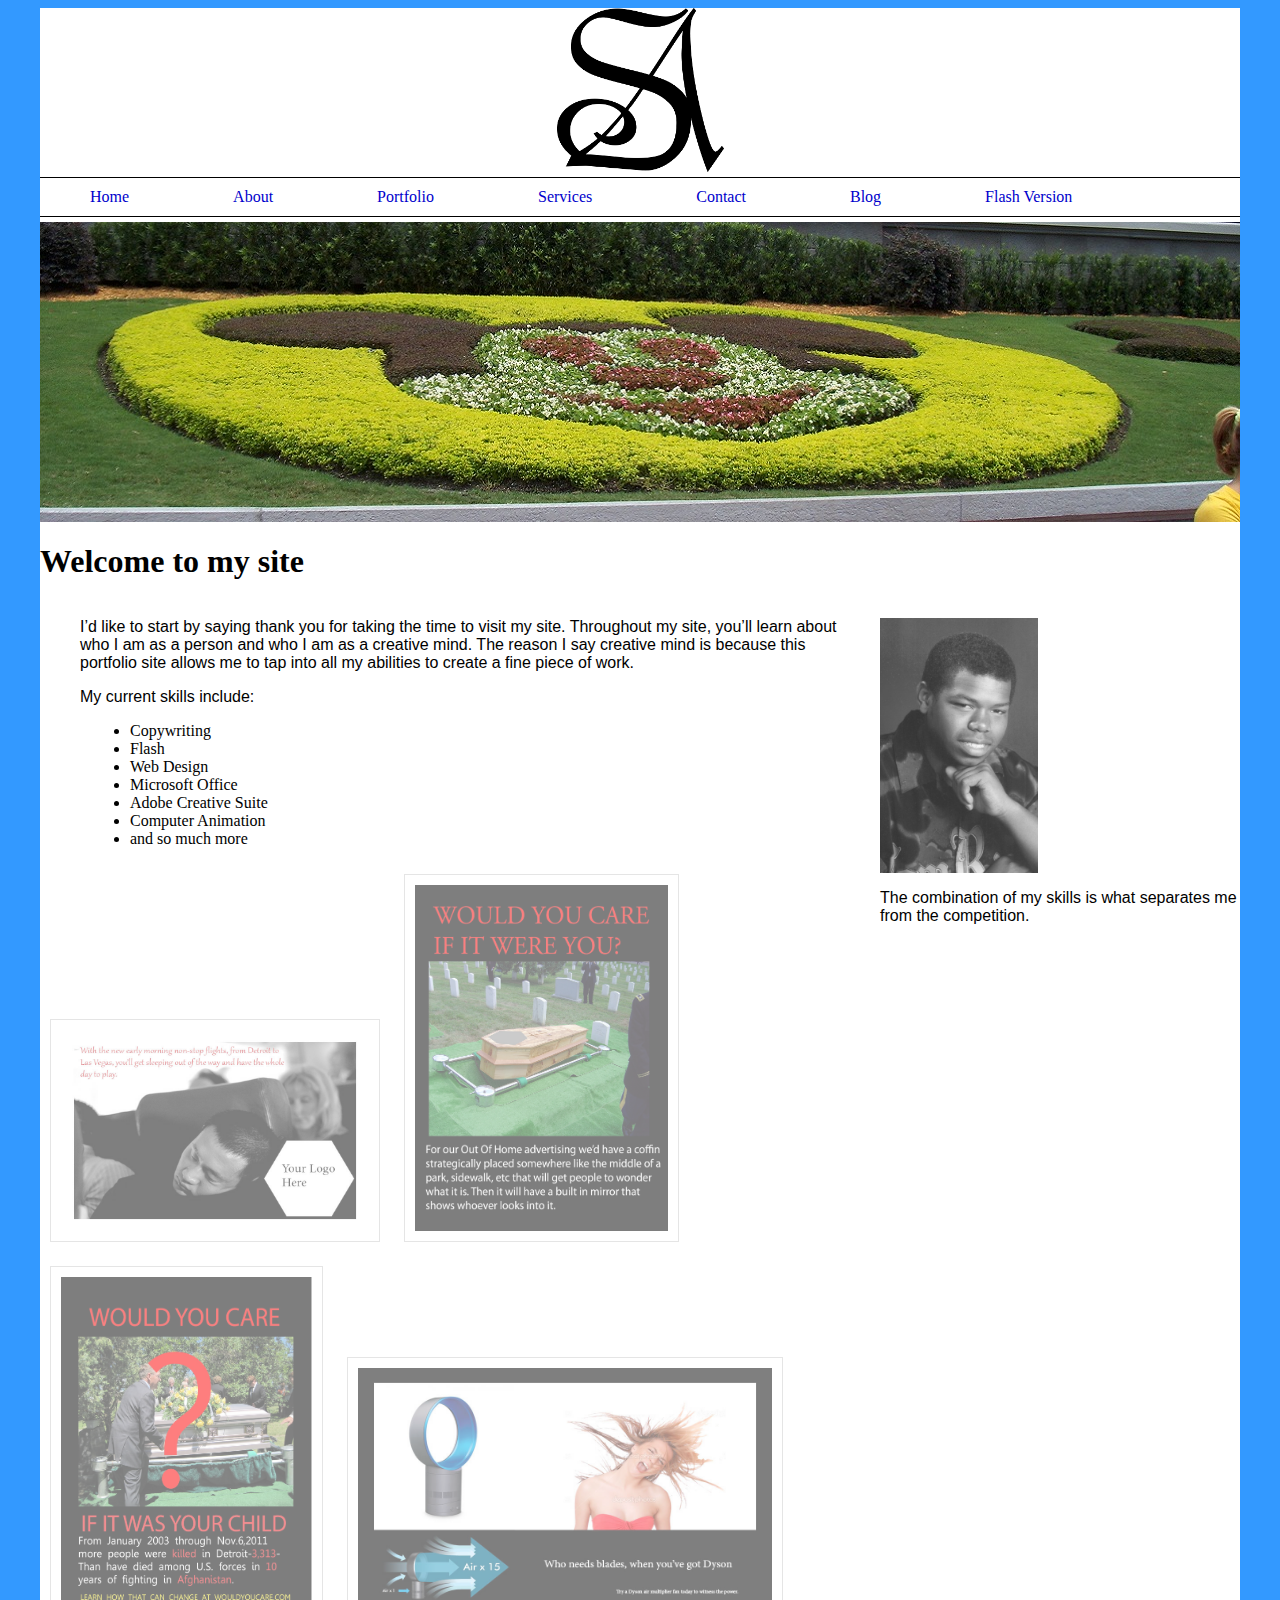
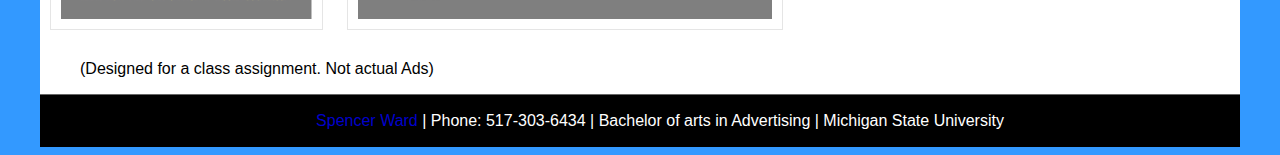
==== index.html @ f09cb8b4 "Add files via upload" ====
<!DOCTYPE html PUBLIC "-//W3C//DTD XHTML 1.0 Transitional//EN" "http://www.w3.org/TR/xhtml1/DTD/xhtml1-transitional.dtd">
<html xmlns="http://www.w3.org/1999/xhtml">
<head>
<meta http-equiv="Content-Type" content="text/html; charset=utf-8" />
<title>Spencer Ward</title>
<link href="css/styles.css" rel="stylesheet" type="text/css" />
<script type="text/javascript" src="js/lightbox.js"></script><!-- This is to add lightbox -->
<script src="js/jquery-1.9.0.min.js" type="text/javascript"></script><!-- This is how you add javascript to your page. -->

<script type="text/javascript">

	$(document).ready(function(){
		$('.image-frame').animate({ <!-- You put where you want to target inside the ('')'s -->
			opacity:.5	
		});
		$('.image-frame').hover(function(){
			$(this).stop().animate({opacity:1}, 'fast');<!-- fast,slow, or something like 1000(1 sec) can be used to adjust time -->
		}, function(){
			$(this).stop().animate({opacity:.5}, 'slow');
		});
	});
	
</script><!-- This is how you make a fading rollover effect in javascript. -->

<script type="text/javascript">
function MM_preloadImages() { //v3.0
  var d=document; if(d.images){ if(!d.MM_p) d.MM_p=new Array();
    var i,j=d.MM_p.length,a=MM_preloadImages.arguments; for(i=0; i<a.length; i++)
    if (a[i].indexOf("#")!=0){ d.MM_p[j]=new Image; d.MM_p[j++].src=a[i];}}
}

function MM_swapImgRestore() { //v3.0
  var i,x,a=document.MM_sr; for(i=0;a&&i<a.length&&(x=a[i])&&x.oSrc;i++) x.src=x.oSrc;
}

function MM_findObj(n, d) { //v4.01
  var p,i,x;  if(!d) d=document; if((p=n.indexOf("?"))>0&&parent.frames.length) {
    d=parent.frames[n.substring(p+1)].document; n=n.substring(0,p);}
  if(!(x=d[n])&&d.all) x=d.all[n]; for (i=0;!x&&i<d.forms.length;i++) x=d.forms[i][n];
  for(i=0;!x&&d.layers&&i<d.layers.length;i++) x=MM_findObj(n,d.layers[i].document);
  if(!x && d.getElementById) x=d.getElementById(n); return x;
}

function MM_swapImage() { //v3.0
  var i,j=0,x,a=MM_swapImage.arguments; document.MM_sr=new Array; for(i=0;i<(a.length-2);i+=3)
   if ((x=MM_findObj(a[i]))!=null){document.MM_sr[j++]=x; if(!x.oSrc) x.oSrc=x.src; x.src=a[i+2];}
}
</script><!-- The Javascript for the image rollover effect -->

</head>

<body id="indexpage" onload="MM_preloadImages('images/Me.jpg')">
	<div id="container">
    	<div id="logo">
            <img src="images/icons/Logo.png" width="167" height="164" alt="My Logo" />	
        </div><!-- End of Logo div -->		
       		 <div id="topnav">
				<ul>
					<li><a href="index.html">Home</a></li>
					<li><a href="about.html">About</a></li>
					<li><a href="portfolio.html">Portfolio</a></li>
                    <li><a href="services.html">Services</a></li>
                    <li><a href="contact.html">Contact</a></li>
                    <li><a href="blog.html">Blog</a></li>
                    <li><a href="flashversion.html">Flash Version</a></li>
 			    </ul>
	 		 </div><!-- End of Top navigation div -->
            <div id="banner">
            	<img src="images/banner/Banner1.jpg" width="1200" height="300" alt="Banner 1" />
            </div><!-- End of banner div -->
        <div id="title">    
        <h1><strong>Welcome to my site</strong></h1>
        </div><!-- End of title div -->
        <div id="content">
        <p>I’d like to start by saying thank you for taking the time to visit my site. Throughout my site, you’ll learn about who I am as a person and who I am as a creative mind. The reason I say creative mind is because this portfolio site allows me to tap into all my abilities to create a fine piece of work. </p>
        <p>My current skills include: </p>
        <ul>
              <li>Copywriting</li>
              <li>Flash</li>
              <li>Web Design</li>
              <li>Microsoft Office</li>
              <li>Adobe Creative Suite</li>
              <li>Computer Animation</li>
              <li>and so much more        </li>
        </ul>
        </div><!-- End of content div --> 
            <div id="rightside">
<p><img src="images/MeBW.jpg" alt="Picture of me" width="158" height="255" id="Image1" onmouseover="MM_swapImage('Image1','','images/Me.jpg',1)" onmouseout="MM_swapImgRestore()" /></p><!-- The rollover effect starts at id -->
<p>The combination of my skills is what separates me from the competition. </p>
			</div><!-- End of rightside div -->   
            <div ="photos"><a href="images/Ad 1.jpg" rel="lightbox" title="Ad 1"><img src="images/Ad 1.jpg" alt="Ad 1" width="308" height="201" class="image-frame" /> </a><a href="images/Ad 2.jpg" rel="lightbox" title="Ad 2"><img src="images/Ad 2.jpg" alt="Ad 2" width="253" height="346" class="image-frame" /></a>
<a href="images/Ad 3.jpg" rel="lightbox" title="Ad 3"><img src="images/Ad 3.jpg" alt="Ad 3" width="251" height="342" class="image-frame" /></a> <a href="images/Ad 4.jpg" rel="lightbox" title="Ad 4"><img src="images/Ad 4.jpg" alt="Ad 4" width="414" height="251" class="image-frame" /></a>
			<p>(Designed for a class assignment. Not actual Ads)</p>
	  </div><!-- End of photos div -->     
	  <div id="footer"><p><a href="mailto:wardspen@gmail.com">Spencer Ward</a> | Phone: 517-303-6434 | Bachelor of arts in Advertising | Michigan State University</p>
	  </div><!-- End of footer div -->
</div><!-- End of container div -->
</body>
</html>
---- css/styles.css ----
/* CSS for Spencer Ward's Professional Portfolio */

/* Overall Elements */

html {
}

body {
	background: #3399FF;
}

/* End of Overall Elements */


div#container {
	width: 1200px;
	margin: 0 auto;
	background-color: #ffffff;
}<!-- id tags always begin with a # in the css -->

/* Headings */

h1 {
	margin: 0;
	color: #06C;
}

h2 {
}

h3 {
}

h4 {
}

h5 {
}

h6 {
}


/* End of Headings */


/* Text Elements */

p {font-family:"Trebuchet MS", Arial, Helvetica, sans-serif;
	margin-left: 40px;
}

p .left {
	
}

p .right {
	
}

a {
	text-decoration: none;
}

a:link {
	color:#0000CC;
}

a:visited {
	color:#09F;
}

a:active {
	
}

a:focus {
	
}

a:hover {
	color:#3FA5D6;
}

blockquote {

}

strong {

}

em {
	
}

/* End of Text Elements */


/* Lists */

ul {
	margin-left: 50px;
}

ol {

}

/* End of Lists */


/* Images */

.image-frame {
	padding: 10px; 
	border: 1px #CCC solid;
	margin: 10px;
}

/* End of Images */

.class1 {
	color: red;
} <!-- classes always begin with a . in the css -->


/* Containers */

div#topnav {
	clear: both;
}

div#topnav ul {
	border-top: 1px #000 solid;
	border-bottom: 1px #000 solid;
	margin: 5px 0;
	padding: 10px 0;
}

div#topnav ul li {
	display: inline;
}

div#topnav ul li a {
	padding: 0 50px;
}<!-- first number is top and bottom, second number is left and right -->

#topnav a:link {
	color:#000;
}

#topnav a:visited {
	color:#333;
}

#topnav a:active {
	
}

#topnav a:focus {
	
}

#topnav a:hover {
	color:#00F;
}

div#logo {
	text-align:center;
}

div#banner {
	width: 1200px;
}

#section1 {
	width: 31%;
	float: left;
	padding: 1px 10px;
}

#section2 {
	width: 31%;
	float: left;
	padding: 1px 10px;	
}

#section3 {
	width: 31%;
	float: left;
	padding: 1px 10px;
}

#content {
	width: 800px;
	float:  left;
}

#rightside {
	width: 400px;
	float: right;
}

#fullpage {
	width: 1200px;
	float: left;
}

#photos {
	width: 1200px;
	clear: both;
	float: left;
}

#footer {
	clear: both;
	border-top: 1px #666 solid;
	background-color: #000;
	color:#FFFFFF;
	text-align:center;
	padding: 1px;
}<!-- margin is on the outside of container and padding is on the inside. -->

/* End of Containers */

/* Miscellaneous */

.footer-text {
	
}

/* End of Miscellaneous */
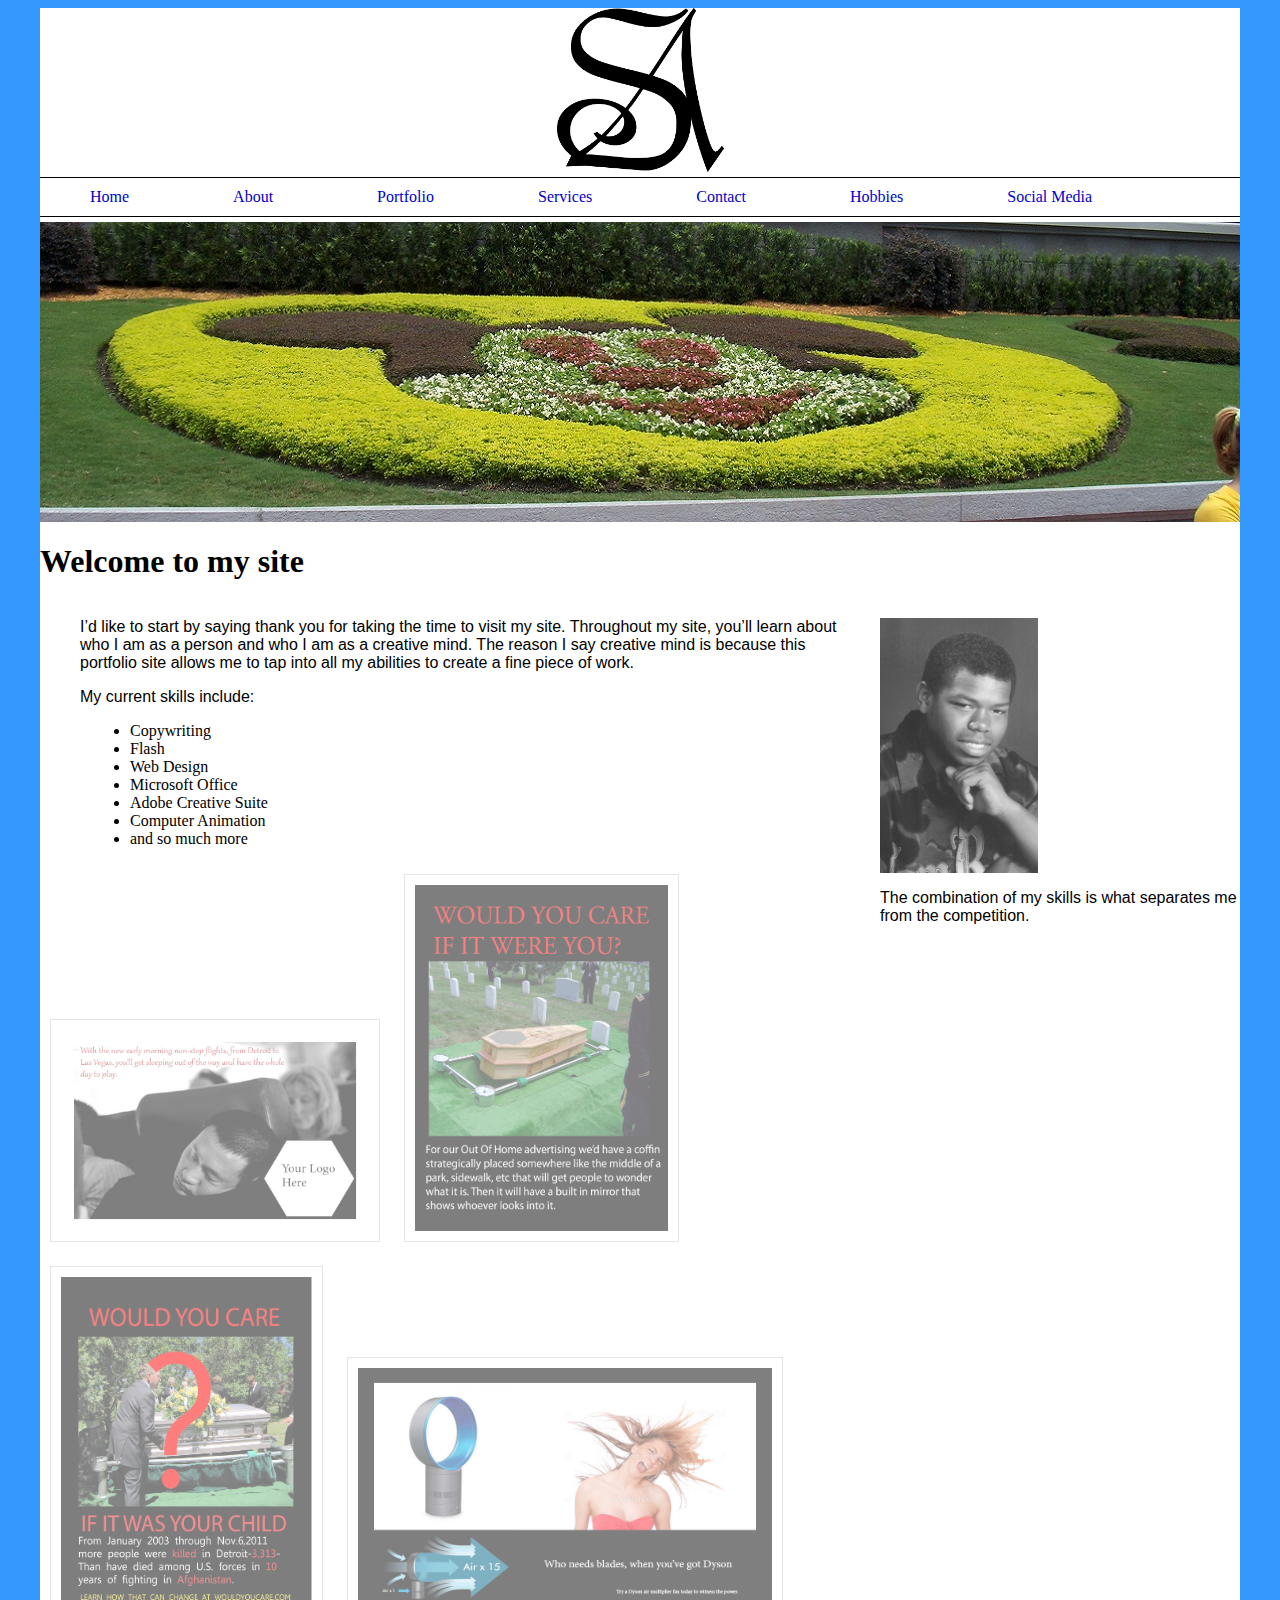
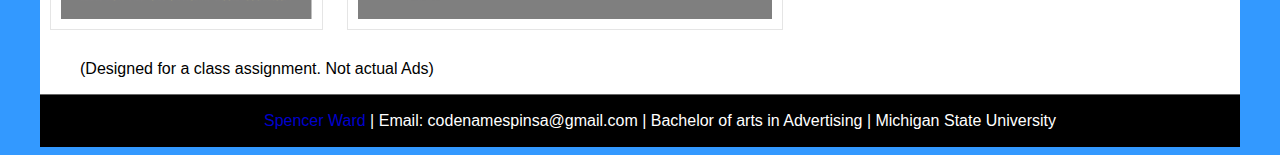
==== commit ac9effc1: "Update index.html" ====
--- a/index.html
+++ b/index.html
@@ -61,8 +61,8 @@
 					<li><a href="portfolio.html">Portfolio</a></li>
                     <li><a href="services.html">Services</a></li>
                     <li><a href="contact.html">Contact</a></li>
-                    <li><a href="blog.html">Blog</a></li>
-                    <li><a href="flashversion.html">Flash Version</a></li>
+                    <li><a href="blog.html">Hobbies</a></li>
+                    <li><a href="flashversion.html">Social Media</a></li>
  			    </ul>
 	 		 </div><!-- End of Top navigation div -->
             <div id="banner">
@@ -92,7 +92,7 @@
 <a href="images/Ad 3.jpg" rel="lightbox" title="Ad 3"><img src="images/Ad 3.jpg" alt="Ad 3" width="251" height="342" class="image-frame" /></a> <a href="images/Ad 4.jpg" rel="lightbox" title="Ad 4"><img src="images/Ad 4.jpg" alt="Ad 4" width="414" height="251" class="image-frame" /></a>
 			<p>(Designed for a class assignment. Not actual Ads)</p>
 	  </div><!-- End of photos div -->     
-	  <div id="footer"><p><a href="mailto:wardspen@gmail.com">Spencer Ward</a> | Phone: 517-303-6434 | Bachelor of arts in Advertising | Michigan State University</p>
+	  <div id="footer"><p><a href="mailto:codenamespinsa@gmail.com">Spencer Ward</a> | Email: codenamespinsa@gmail.com | Bachelor of arts in Advertising | Michigan State University</p>
 	  </div><!-- End of footer div -->
 </div><!-- End of container div -->
 </body>
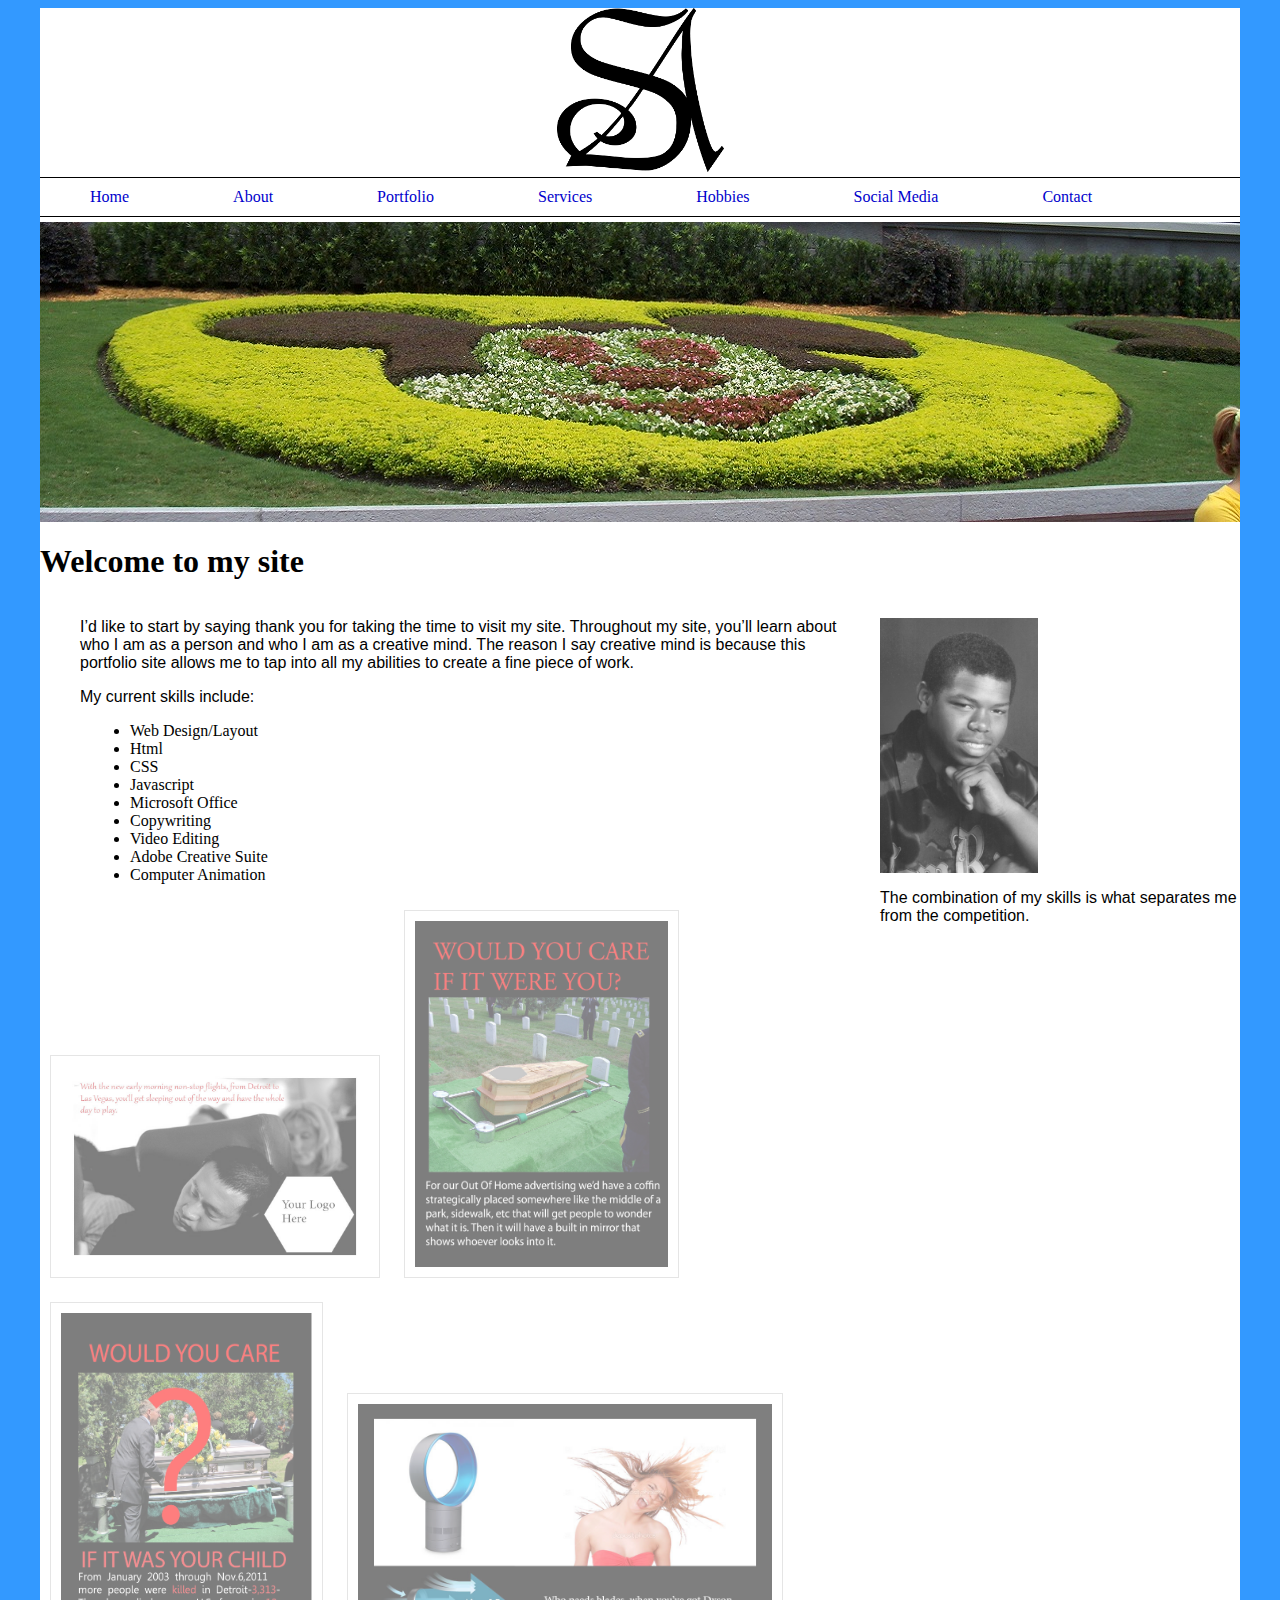
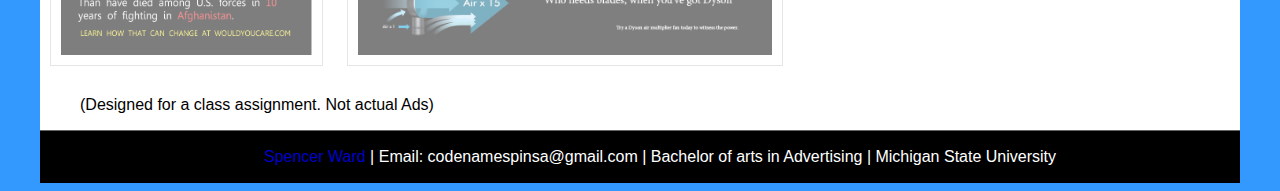
==== commit 25b5a4eb: "Update index.html" ====
--- a/index.html
+++ b/index.html
@@ -60,9 +60,9 @@
 					<li><a href="about.html">About</a></li>
 					<li><a href="portfolio.html">Portfolio</a></li>
                     <li><a href="services.html">Services</a></li>
-                    <li><a href="contact.html">Contact</a></li>
                     <li><a href="blog.html">Hobbies</a></li>
                     <li><a href="flashversion.html">Social Media</a></li>
+		    <li><a href="contact.html">Contact</a></li>			
  			    </ul>
 	 		 </div><!-- End of Top navigation div -->
             <div id="banner">
@@ -75,13 +75,15 @@
         <p>I’d like to start by saying thank you for taking the time to visit my site. Throughout my site, you’ll learn about who I am as a person and who I am as a creative mind. The reason I say creative mind is because this portfolio site allows me to tap into all my abilities to create a fine piece of work. </p>
         <p>My current skills include: </p>
         <ul>
-              <li>Copywriting</li>
-              <li>Flash</li>
-              <li>Web Design</li>
-              <li>Microsoft Office</li>
+              <li>Web Design/Layout</li>
+	      <li>Html</li>
+	      <li>CSS</li>
+	      <li>Javascript</li>
+	      <li>Microsoft Office</li>
+	      <li>Copywriting</li>
+              <li>Video Editing</li>
               <li>Adobe Creative Suite</li>
               <li>Computer Animation</li>
-              <li>and so much more        </li>
         </ul>
         </div><!-- End of content div --> 
             <div id="rightside">
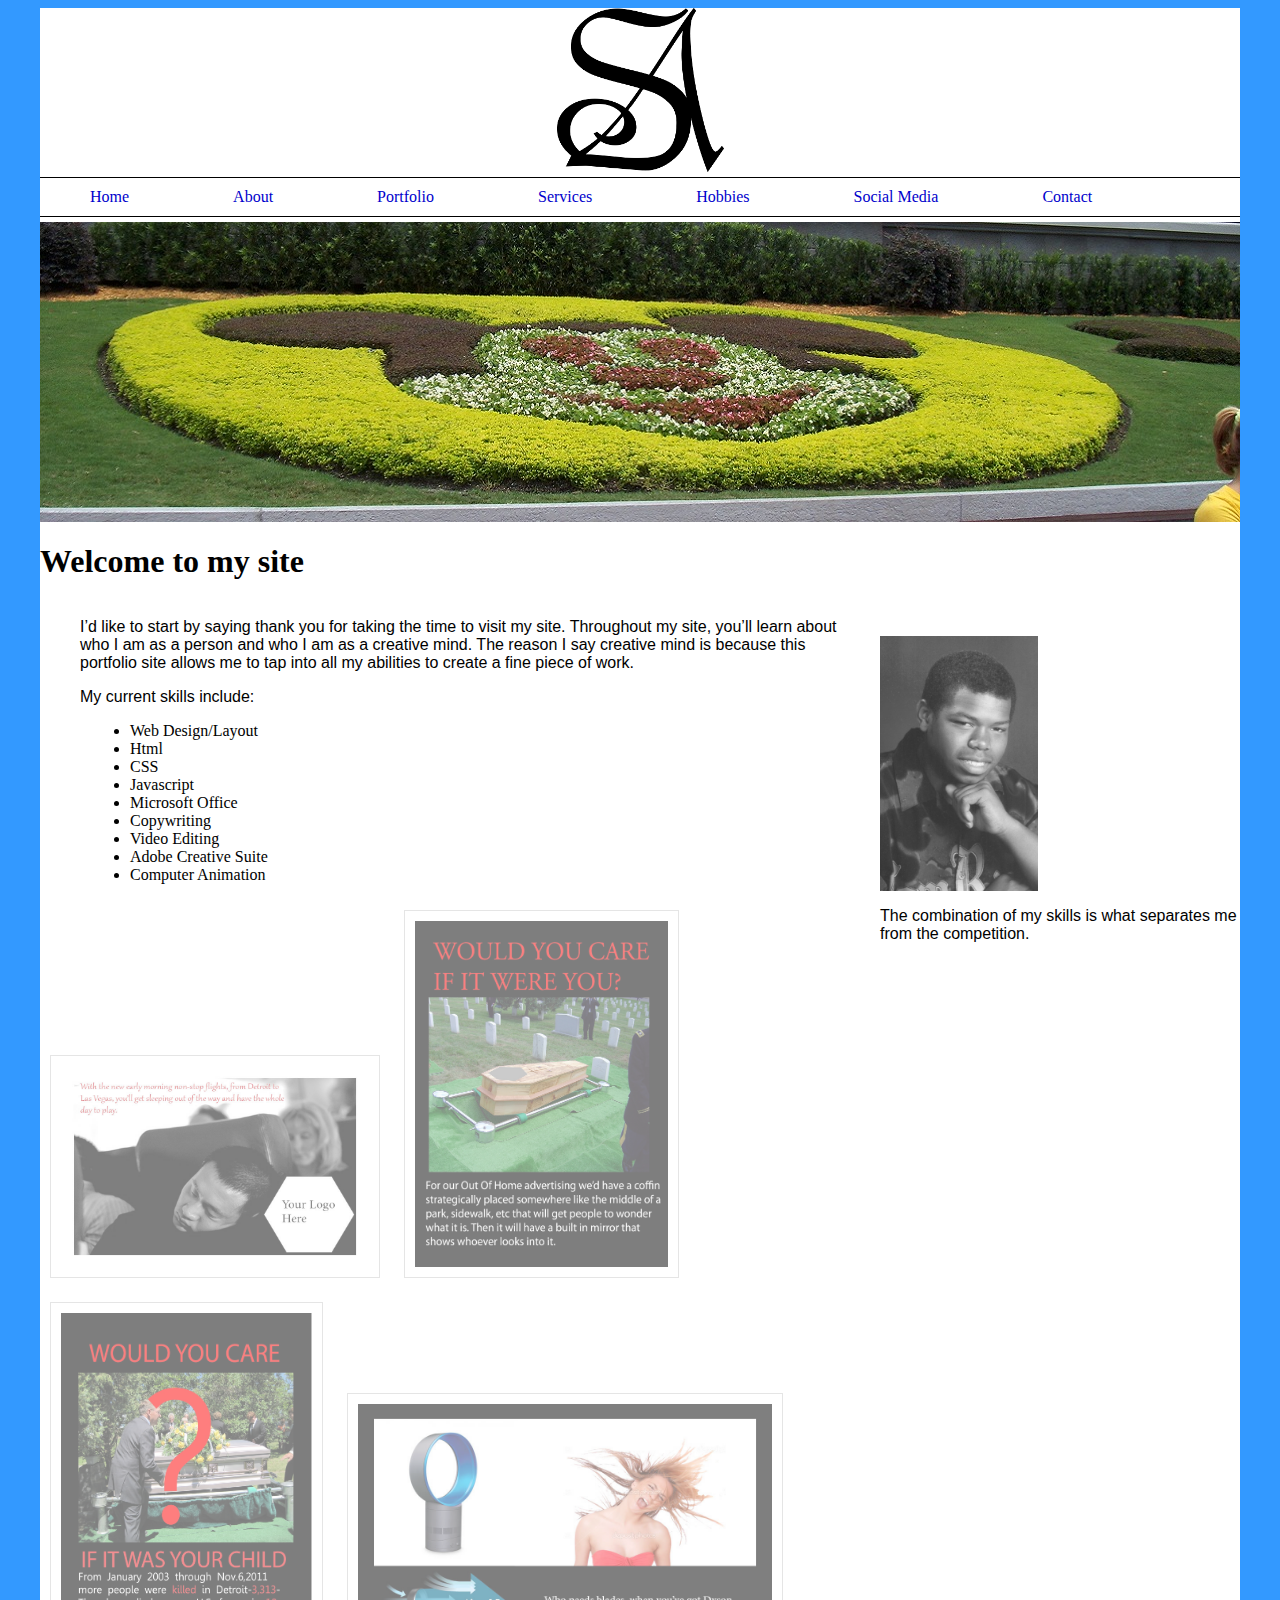
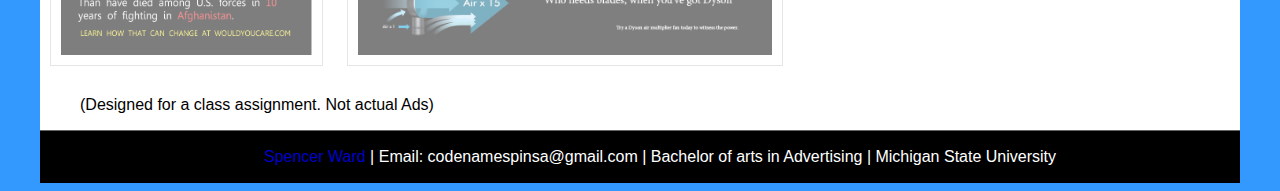
==== commit d66622c7: "Update index.html" ====
--- a/index.html
+++ b/index.html
@@ -55,16 +55,16 @@
             <img src="images/icons/Logo.png" width="167" height="164" alt="My Logo" />	
         </div><!-- End of Logo div -->		
        		 <div id="topnav">
-				<ul>
-					<li><a href="index.html">Home</a></li>
-					<li><a href="about.html">About</a></li>
-					<li><a href="portfolio.html">Portfolio</a></li>
-                    <li><a href="services.html">Services</a></li>
-                    <li><a href="blog.html">Hobbies</a></li>
-                    <li><a href="flashversion.html">Social Media</a></li>
-		    <li><a href="contact.html">Contact</a></li>			
- 			    </ul>
-	 		 </div><!-- End of Top navigation div -->
+			 <ul>
+				<li><a href="index.html">Home</a></li>
+				<li><a href="about.html">About</a></li>
+				<li><a href="portfolio.html">Portfolio</a></li>
+                    		<li><a href="services.html">Services</a></li>
+                    		<li><a href="hobbies.html">Hobbies</a></li>
+                    		<li><a href="socialmedia.html">Social Media</a></li>
+		    		<li><a href="contact.html">Contact</a></li>			
+ 			</ul>
+	 	  </div><!-- End of Top navigation div -->
             <div id="banner">
             	<img src="images/banner/Banner1.jpg" width="1200" height="300" alt="Banner 1" />
             </div><!-- End of banner div -->
@@ -85,7 +85,8 @@
               <li>Adobe Creative Suite</li>
               <li>Computer Animation</li>
         </ul>
-        </div><!-- End of content div --> 
+        </div><!-- End of content div -->
+		<br>
             <div id="rightside">
 <p><img src="images/MeBW.jpg" alt="Picture of me" width="158" height="255" id="Image1" onmouseover="MM_swapImage('Image1','','images/Me.jpg',1)" onmouseout="MM_swapImgRestore()" /></p><!-- The rollover effect starts at id -->
 <p>The combination of my skills is what separates me from the competition. </p>
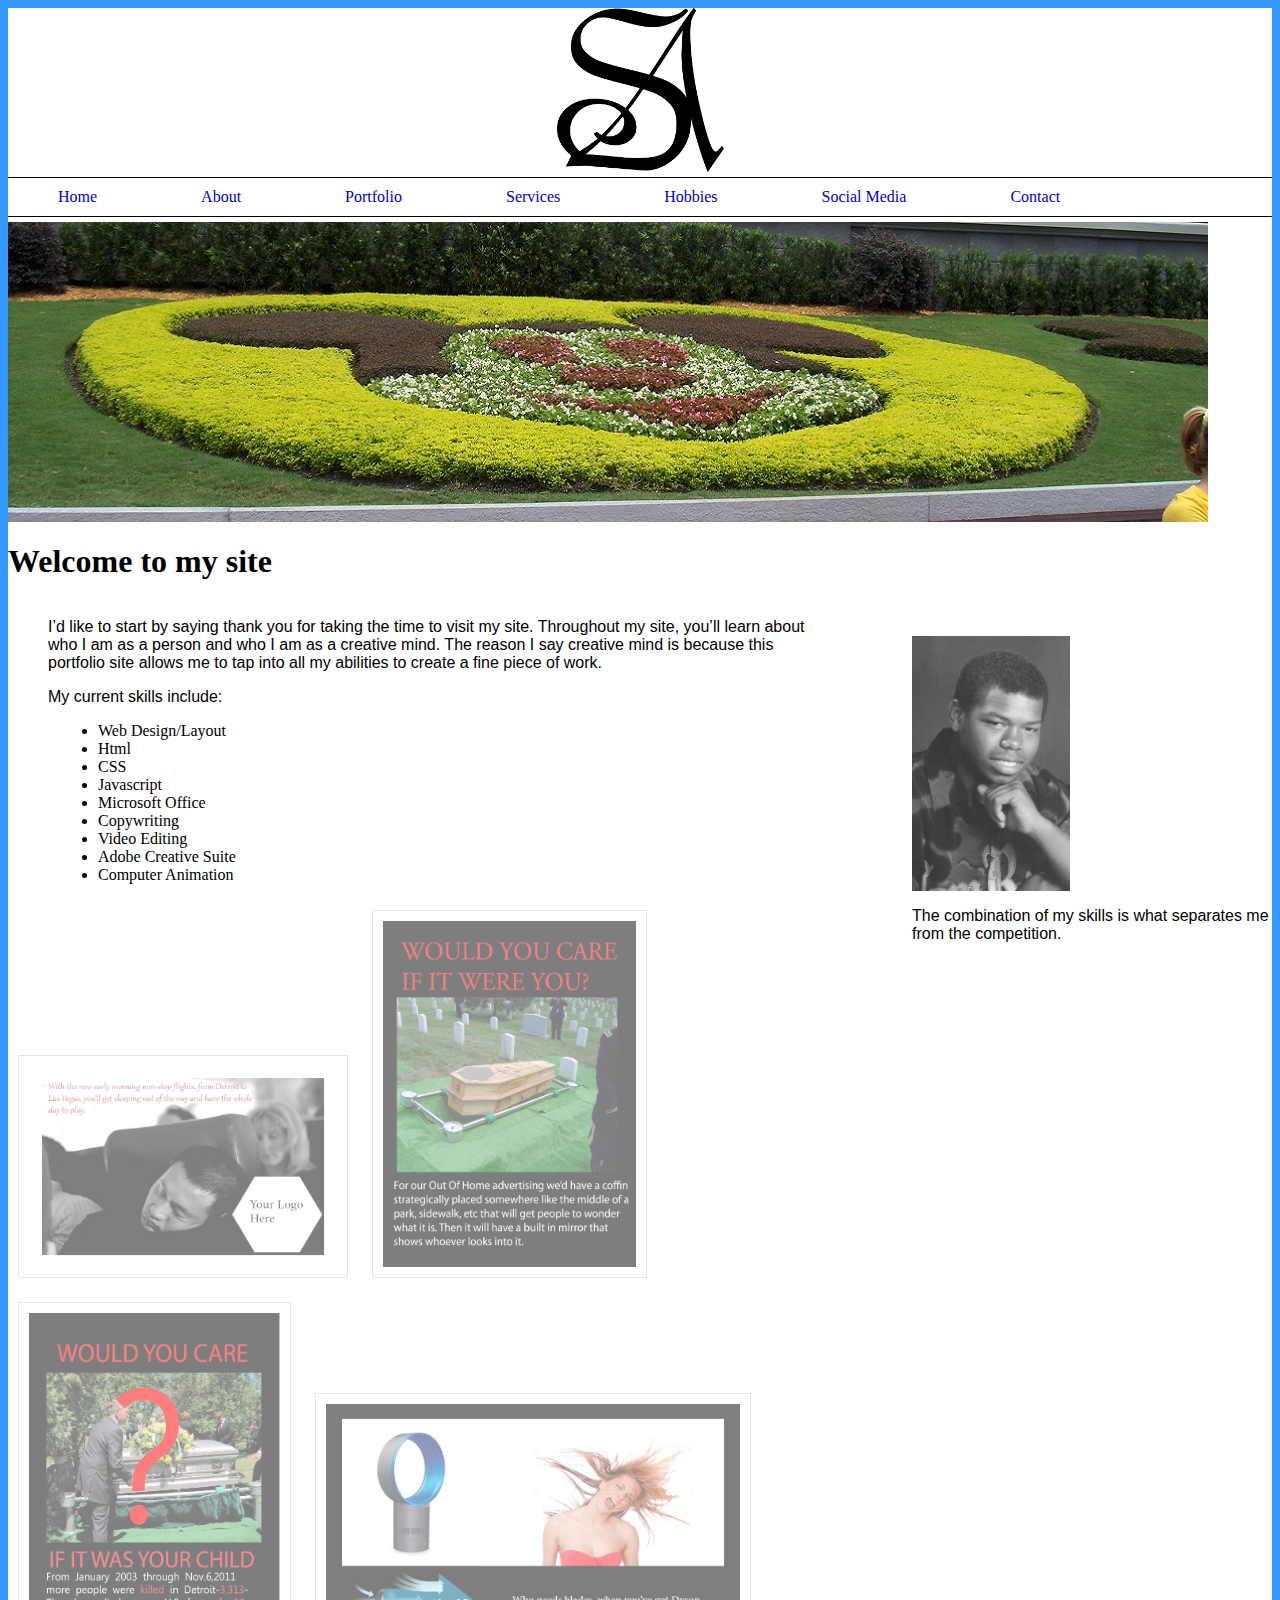
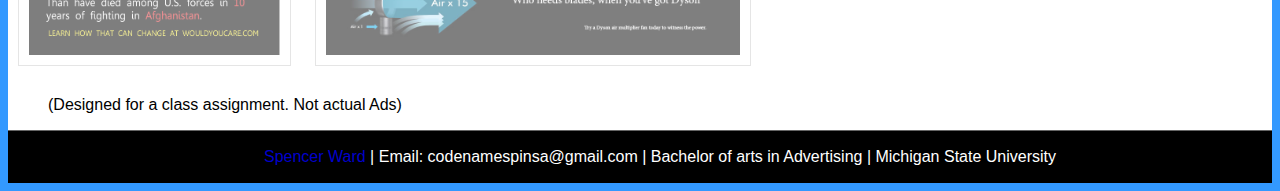
==== commit 7ad1c3f1: "Update index.html" ====
--- a/index.html
+++ b/index.html
@@ -66,7 +66,7 @@
  			</ul>
 	 	  </div><!-- End of Top navigation div -->
             <div id="banner">
-            	<img src="images/banner/Banner1.jpg" width="1200" height="300" alt="Banner 1" />
+            	<img src="images/banner/Banner1.jpg" alt="Banner 1" />
             </div><!-- End of banner div -->
         <div id="title">    
         <h1><strong>Welcome to my site</strong></h1>
--- a/css/styles.css
+++ b/css/styles.css
@@ -13,7 +13,7 @@
 
 
 div#container {
-	width: 1200px;
+	width: 100%;
 	margin: 0 auto;
 	background-color: #ffffff;
 }<!-- id tags always begin with a # in the css -->
@@ -111,6 +111,12 @@
 
 
 /* Images */
+
+#banner img {
+	display: block;
+	margin: 0 auto;
+	width: 100%;
+}
 
 .image-frame {
 	padding: 10px; 
@@ -230,4 +236,4 @@
 	
 }
 
-/* End of Miscellaneous */+/* End of Miscellaneous */
